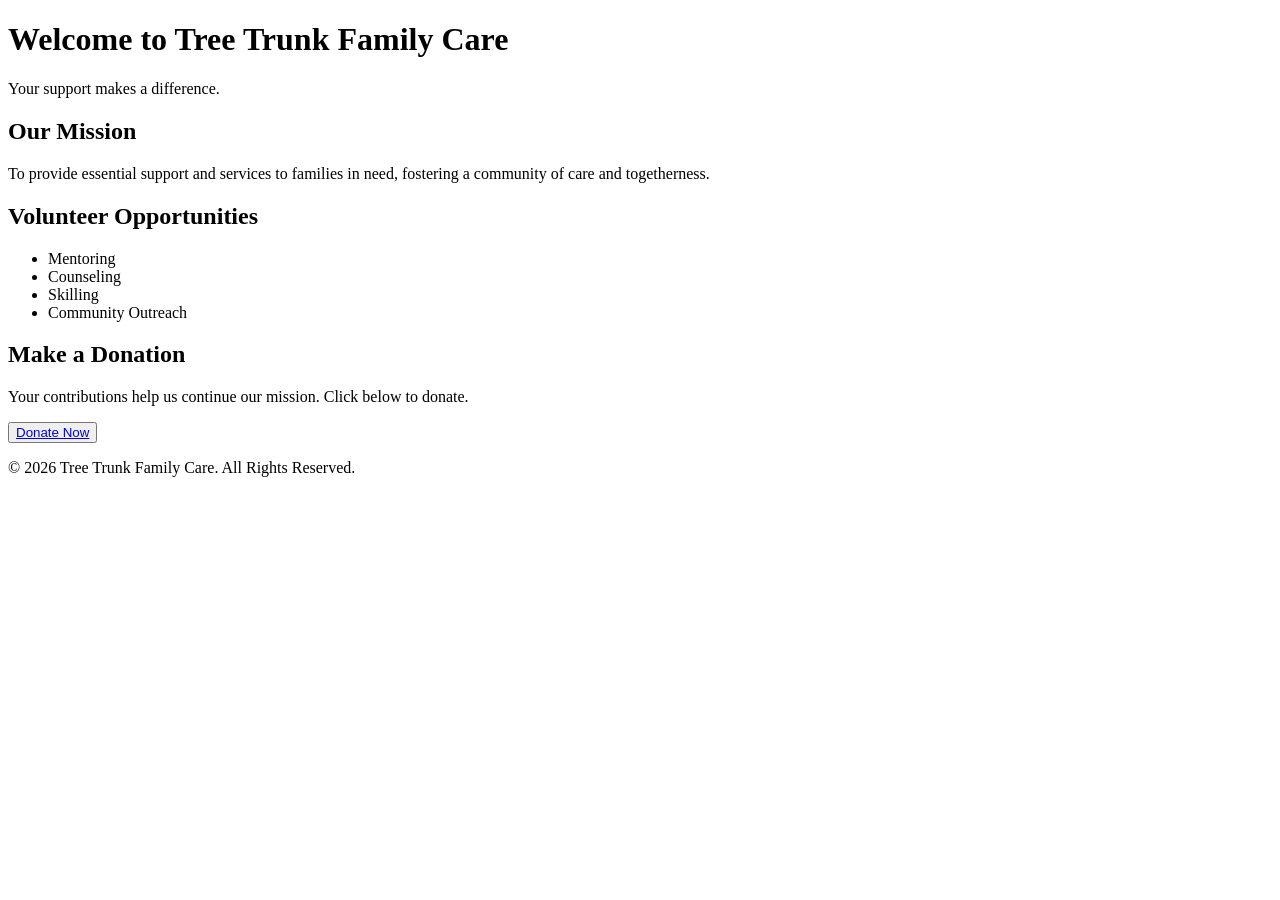
==== index.html @ 5a764baa "Update index.html with Tree Trunk Family Care homepage content" ====
<!DOCTYPE html>
<html lang="en">
<head>
    <meta charset="UTF-8">
    <meta name="viewport" content="width=device-width, initial-scale=1.0">
    <title>Tree Trunk Family Care</title>
    <link rel="stylesheet" href="styles.css">
</head>
<body>
    <header>
        <div class="hero">
            <h1>Welcome to Tree Trunk Family Care</h1>
            <p>Your support makes a difference.</p>
        </div>
    </header>
    <main>
        <section id="mission">
            <h2>Our Mission</h2>
            <p>To provide essential support and services to families in need, fostering a community of care and togetherness.</p>
        </section>
        <section id="volunteer-opportunities">
            <h2>Volunteer Opportunities</h2>
            <ul>
                <li>Mentoring</li>
                <li>Counseling</li>
                <li>Skilling</li>
                <li>Community Outreach</li>
            </ul>
        </section>
        <section id="donations">
            <h2>Make a Donation</h2>
            <p>Your contributions help us continue our mission. Click below to donate.</p>
            <button><a href="donate.html">Donate Now</a></button>
        </section>
    </main>
    <footer>
        <p>&copy; 2026 Tree Trunk Family Care. All Rights Reserved.</p>
    </footer>
</body>
</html>
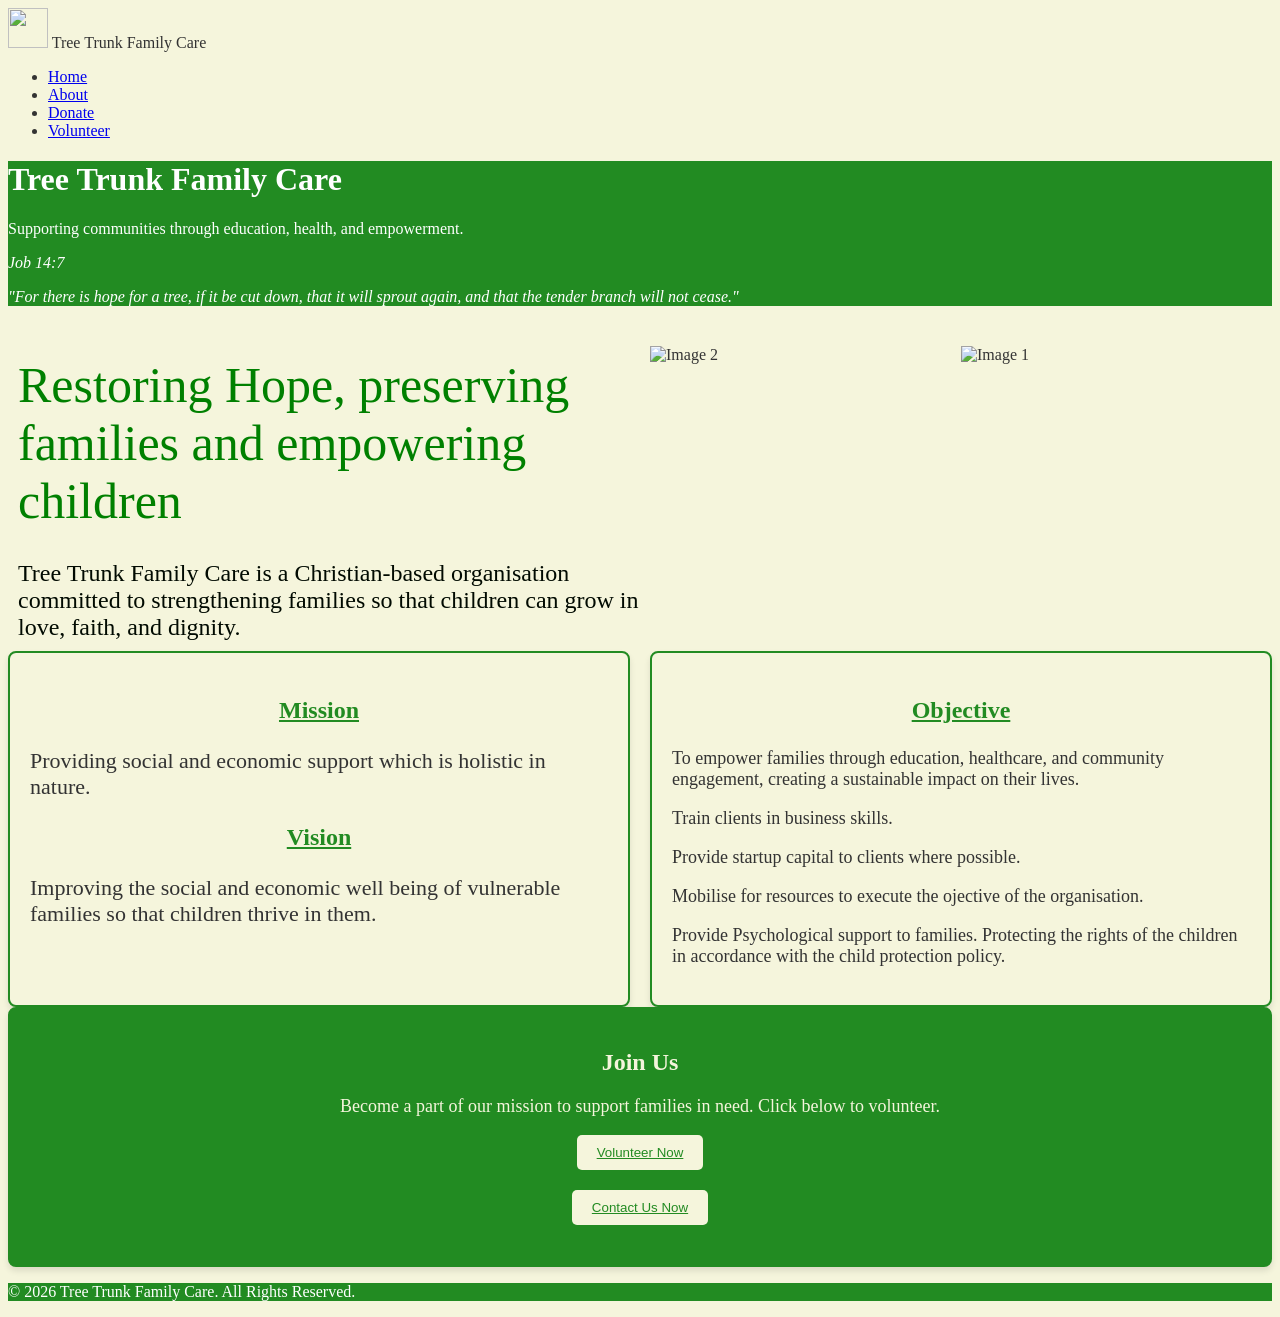
==== commit 33061260: "Update index.html modified index page" ====
--- a/index.html
+++ b/index.html
@@ -1,40 +1,111 @@
 <!DOCTYPE html>
 <html lang="en">
+
 <head>
     <meta charset="UTF-8">
     <meta name="viewport" content="width=device-width, initial-scale=1.0">
     <title>Tree Trunk Family Care</title>
     <link rel="stylesheet" href="styles.css">
 </head>
+
 <body>
+    <nav class="navbar">
+        <div class="navbar-container">
+            <div class="navbar-logo"><img src="c:\Users\user\Documents\GitHub\nonprofit-website\logo2.png"
+                    style="width: 40px; height: 40px"> Tree Trunk Family Care</div>
+            <ul class="nav-menu">
+                <li class="nav-item"><a href="index.html" class="nav-link">Home</a></li>
+                <li class="nav-item"><a href="about.html" class="nav-link">About</a></li>
+                <li class="nav-item"><a href="donate.html" class="nav-link">Donate</a></li>
+                <li class="nav-item"><a href="volunteer.html" class="nav-link">Volunteer</a></li>
+            </ul>
+        </div>
+    </nav>
     <header>
         <div class="hero">
-            <h1>Welcome to Tree Trunk Family Care</h1>
-            <p>Your support makes a difference.</p>
+            <h1>Tree Trunk Family Care</h1>
+            <p>Supporting communities through education, health, and empowerment.</p>
+            <p><i>Job 14:7</i></p>
+            <p><i>"For there is hope for a tree, if it be cut down, that it will sprout again, and that the tender
+                    branch
+                    will not cease."</i></p>
         </div>
+
     </header>
     <main>
-        <section id="mission">
-            <h2>Our Mission</h2>
-            <p>To provide essential support and services to families in need, fostering a community of care and togetherness.</p>
-        </section>
-        <section id="volunteer-opportunities">
-            <h2>Volunteer Opportunities</h2>
-            <ul>
-                <li>Mentoring</li>
-                <li>Counseling</li>
-                <li>Skilling</li>
-                <li>Community Outreach</li>
-            </ul>
-        </section>
-        <section id="donations">
-            <h2>Make a Donation</h2>
-            <p>Your contributions help us continue our mission. Click below to donate.</p>
-            <button><a href="donate.html">Donate Now</a></button>
-        </section>
+        <section id="about">
+            <div class="container" style="display: flex; gap: 20px; align-items: flex-start; margin-top: 40px;">
+                <div style="flex: 1;">
+                    <div
+                        style="font-size: 50px; color:green; width:100%; border:0px solid green; background:#f5f5dc; text-align:left; word-wrap: break-word; padding:10px; height:auto;">
+                        Restoring Hope, preserving families and empowering children</div>
+                    <div
+                        style="font-size: 24px; color:rgb(1, 10, 1); width:100%; border:0px solid green; background:#f5f5dc; text-align:left; word-wrap: break-word; padding:10px; height:auto; margin-top:10px;">
+                        Tree Trunk Family Care is a Christian-based organisation committed to strengthening families so
+                        that
+                        children can grow in love, faith, and dignity.</div>
+                </div>
+                <div style="flex: 1; display: flex; flex-direction: row; gap: 0px;">
+                    <img src="img2.jpg" alt="Image 2"
+                        style="width:50%; height: 300px;px; object-fit: cover; border:0px solid green;">
+                    <img src="img1.jpg" alt="Image 1"
+                        style="width:50%; height:300px; object-fit: cover; border:0px solid green;">
+                </div>
+            </div>
+            <section id="vision">
+                <div class="container" style="display: flex; gap: 20px; justify-content: space-between;">
+                    <div class="vision"
+                        style="flex: 1; border: 2px solid #228B22; border-radius: 8px; padding: 20px; background-color: #f5f5dc; box-shadow: 0 4px 6px rgba(0,0,0,0.1);">
+                        <h3 style="color: #228B22; text-align: center; font-size: 24px;"><u>Mission</u></h3>
+                        <p style="font-size: 22px;">Providing social and economic support which is holistic in nature.
+                        </p>
+                        <h3 style="color: #228B22; text-align: center; font-size: 24px;"><u>Vision</u></h3>
+                        <p style="font-size: 22px;">Improving the social and economic well being of vulnerable
+                            families so that children
+                            thrive in them.</p>
+                    </div>
+
+                    <div class="objective"
+                        style="flex: 1; border: 2px solid #228B22; border-radius: 8px; padding: 20px; background-color: #f5f5dc; box-shadow: 0 4px 6px rgba(0,0,0,0.1);">
+                        <h3 style="color: #228B22; text-align: center; font-size: 24px;"><u>Objective</u></h3>
+                        <p style="font-size: 18px;">To empower families through education, healthcare, and community
+                            engagement, creating a
+                            sustainable impact on their lives.</p>
+                        <p style="font-size: 18px;">Train clients in business skills.
+                        <p style="font-size: 18px;">Provide startup capital to clients where possible.</p>
+                        <p style="font-size: 18px;">Mobilise for resources to execute the ojective of the
+                            organisation.</p>
+                        <p style="font-size: 18px;">Provide Psychological support to families.
+                            Protecting the rights of the children in accordance with the child protection policy.</p>
+                    </div>
+                </div>
+            </section>
+            <section id="join us">
+                <div class="container" style="display: flex; gap: 20px; justify-content: space-between;">
+                    <div class="join-us"
+                        style="flex: 1; border: 2px solid #228B22; border-radius: 8px; padding: 20px; background-color: #228B22; box-shadow: 0 4px 6px rgba(0,0,0,0.1);">
+                        <h2 style="color: #f5f5dc; text-align: center; font-size: 24px;">Join Us</h2>
+                        <p style="color: #f5f5dc; text-align: center; font-size: 18px;">Become a part of our mission to
+                            support families in need. Click below to volunteer.</p>
+                        <button
+                            style="background-color: #f5f5dc; color: #228B22; border: none; padding: 10px 20px; text-align: center; text-decoration: none; display: block; margin: 0 auto; border-radius: 5px;"><a
+                                href="volunteer.html" style="color: #228B22; text-decoration: none;"><u>Volunteer
+                                    Now</u>
+                            </a></button>
+                        <a><button
+                                style="background-color: #f5f5dc; color: #228B22; border: none; padding: 10px 20px; text-align: center; text-decoration: none; display: block; margin: 20px auto; border-radius: 5px;">
+                                <a href="about.html#contact" style="color: #228B22; text-decoration: none;"><u>Contact
+                                        Us
+                                        Now</u>
+                                </a></button>
+                    </div>
+                </div>
+            </section>
+
     </main>
     <footer>
         <p>&copy; 2026 Tree Trunk Family Care. All Rights Reserved.</p>
     </footer>
 </body>
-</html>+
+</html>
--- a/styles.css
+++ b/styles.css
@@ -0,0 +1,32 @@
+/* Tree Trunk Family Care Color Scheme */
+
+body {
+    background-color: #f5f5dc; /* Cream */
+    color: #333333; /* Dark text for accessibility */
+}
+
+header, footer {
+    background-color: #228B22; /* Forest Green */
+    color: #ffffff; /* White text for contrast */
+}
+
+.button {
+    background-color: #3cb371; /* Medium Sea Green */
+    border: none;
+    color: #ffffff;
+    padding: 10px 20px;
+    text-align: center;
+    text-decoration: none;
+    display: inline-block;
+    margin: 4px 2px;
+    cursor: pointer;
+}
+
+.link {
+    color: #228B22; /* Forest Green for links */
+    text-decoration: underline;
+}
+
+.link:hover {
+    color: #3cb371; /* Medium Sea Green on hover */
+}
